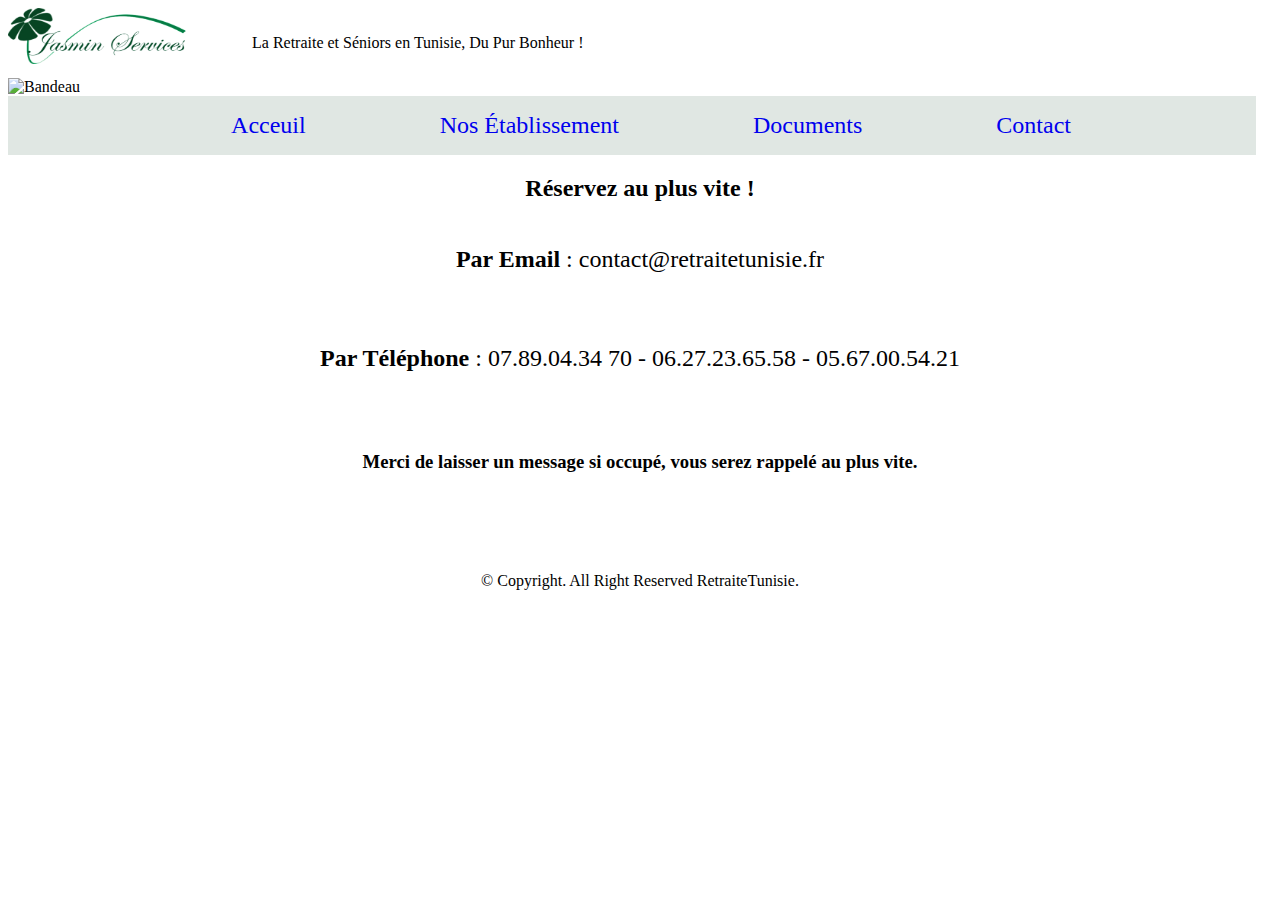
==== contact.html @ 2b3c7717 "first commit" ====
<!DOCTYPE html>
<html lang="en">
<head>
    <meta charset="UTF-8">
    <meta http-equiv="X-UA-Compatible" content="IE=edge">
    <meta name="viewport" content="width=device-width, initial-scale=1.0">
    <link rel="stylesheet" href="stylelien.css">
    <title>RetraiteTunisie</title>
</head>
<body>
    <header>
        <div class="logoPage">
            <img src="asset/LOGO_JASMIN-removebg-preview.png" alt="LogoJasmin">
        </div>
        <p class="accroche"> La Retraite et Séniors en Tunisie, Du Pur Bonheur ! </p>
    </header>

    <div class="containerBandeau">
        <img src="asset/Photo Principale.jpg" alt="Bandeau">
    </div>

    <div class="containaerNavbar">
        <nav>
            <ul class="containerComposant">
                <a href="index.html">
                    <li class="acceuil">Acceuil</li>
                </a>
                <a href="etablissement.html">
                    <li class="hotel">Nos Établissement</li>
                </a>
                <a href="document.html">
                    <li class="documents">Documents</li>
                </a>
                <a href="contact.html">
                    <li class="contact">Contact</li>
                </a>
            </ul>
        </nav>
    </div>
    
    <div class="containerContact">
        <h2>
            Réservez au plus vite !
        </h2>
        
        <p class="mail">
            <b> Par Email </b> :  
                contact@retraitetunisie.fr <br>      
        </p>      
        <p class="tel">
            <b> Par Téléphone </b>                 : 07.89.04.34 70 - 06.27.23.65.58 - 05.67.00.54.21
            
        </p>  
            
        
            <br>
            <h3>
                Merci de laisser un message si occupé, vous serez rappelé au plus vite.
            </h3> 
        
    </div>
    
    
    <footer class="containerFooterSpe">
        <div class="copyRight">
            <p>© Copyright. All Right Reserved RetraiteTunisie.</p>
        </div>
    </footer>

</body>
</html>
---- stylelien.css ----
/**    Etablissement     **/

/* topper  */

header{
    align-items: center;
    display: flex;
}

.logoPage > img{
    height: 56px;
    padding: 0 61px 10px 0;
    width: 183px;
}

.containerBandeau > img {
    width: 1249px;
    height: 260px;
}

nav {
    background: rgba(16, 71, 40, 0.13);
    display: flex;
    justify-content: center;
    width: 78em;
}

ul{
    list-style: none;
    padding-left: 0px;
}

a{
    text-decoration: none;
}

li{
    display: inline;
    font-size: x-large;
    margin: 0 10px 0 5em;
}

.acceuil{
    margin-left: 2em;
}



/* Cards */

.containerCard{
    display: flex;
    flex-direction: column;
    align-items: center;
    padding-top: 5em;
}

.card {
    box-shadow: 0 4px 8px 0 rgba(0,0,0,0.2);
    transition: 0.3s;
    width: 50%;
}
  
.card:hover {
    box-shadow: 0 8px 16px 0 rgba(0,0,0,0.2);
}

#clubKantaoui, #portKantaoui, #elMenzah{
    margin-bottom: 5em;
}

img{
    width: 100%;
}

.info {
    padding: 2px 16px;
    display: flex;
    flex-direction: column;
    align-items: center;
}

h4 + p {
    font-size: x-large;
}

/* Tableau  */

.containerTable{
    width: 50%;
    display: table-cell;
    padding: 3em 0 0 16em;
}

.tftable {
    font-size:12px;
    color:#333333;
    width:100%;
    border-width: 1px;
    border-color: #729ea5;
    border-collapse: collapse;
}
        
.tftable th {
    font-size:12px;
    background-color:#acc8cc;
    border-width: 1px;padding: 8px;
    border-style: solid;
    border-color: #729ea5;
    text-align:left;
}
.tftable tr {
    background-color:#d4e3e5;
}

.tftable td {
    font-size:12px;
    border-width: 1px;
    padding: 8px;
    border-style: solid;
    border-color: #729ea5;
}

.tftable tr:hover {
    background-color:#ffffff;
}

h3{
    display: flex;
    justify-content: center;
    padding-top: 1em;
}

/*  Contact  */

.containerContact {
    display: flex;
    flex-direction: column;
    align-items: center;
}

.mail{
    font-size: x-large;
    padding-bottom: 1em;
}

.tel{
    font-size: x-large;
}

/* Footer */


.containerFooter{
    display: flex;
    flex-direction: column;
    align-items: center;
    margin-top: 3em;
}

.containerFooterSpe{
    display: flex;
    flex-direction: column;
    align-items: center;
    margin-top: 1em;
}

.copyRight{
    margin-top: 3em;
}
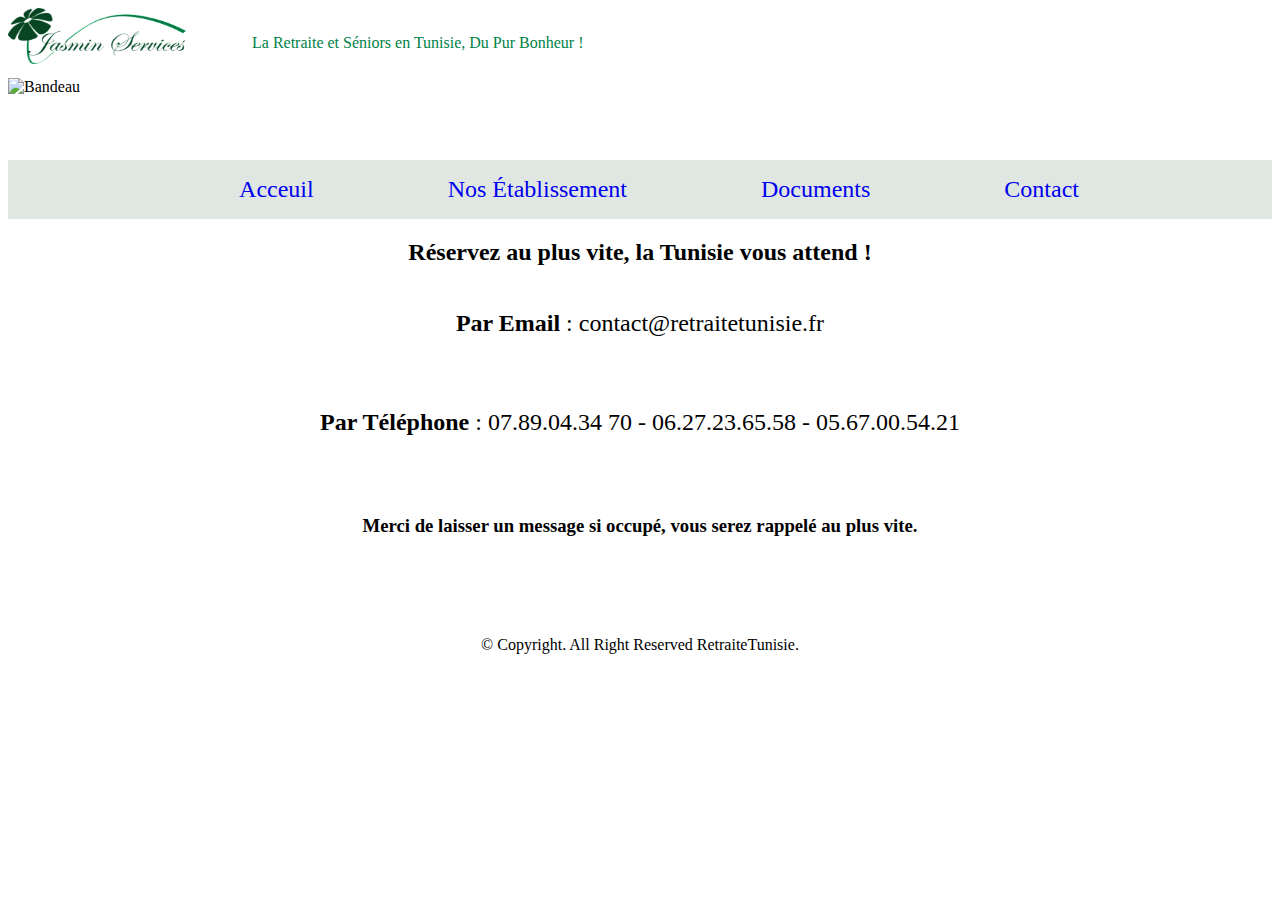
==== commit 43f5c83f: "Change de couleur et padding nav" ====
--- a/contact.html
+++ b/contact.html
@@ -40,7 +40,7 @@
     
     <div class="containerContact">
         <h2>
-            Réservez au plus vite !
+            Réservez au plus vite, la Tunisie vous attend !
         </h2>
         
         <p class="mail">
--- a/stylelien.css
+++ b/stylelien.css
@@ -13,8 +13,12 @@
     width: 183px;
 }
 
+.accroche {
+    color: #008247;
+}
+
 .containerBandeau > img {
-    width: 1249px;
+    width: 100%;
     height: 260px;
 }
 
@@ -22,7 +26,8 @@
     background: rgba(16, 71, 40, 0.13);
     display: flex;
     justify-content: center;
-    width: 78em;
+    margin-top: 4em;
+    width: 100%;
 }
 
 ul{
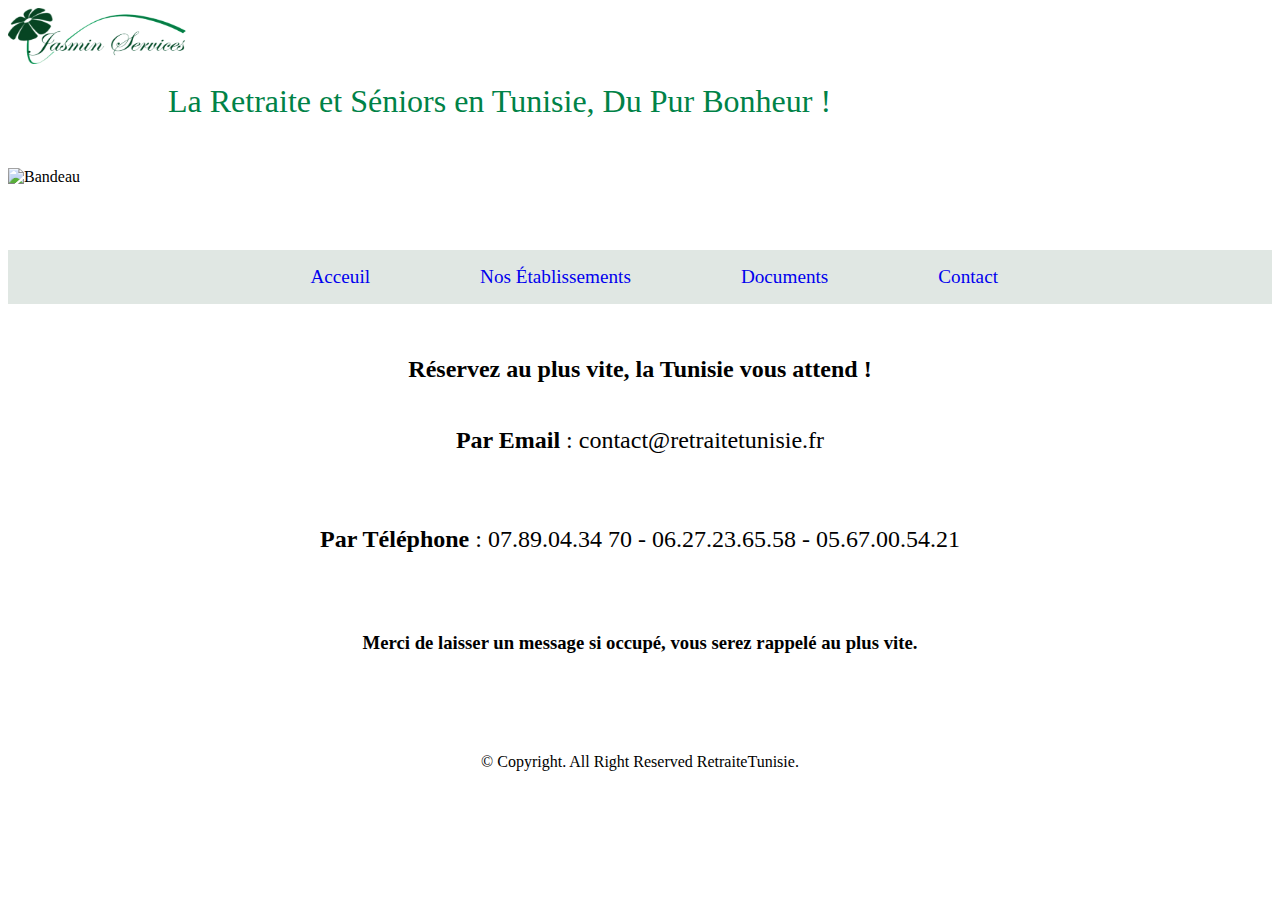
==== commit d133972d: "Modification design" ====
--- a/contact.html
+++ b/contact.html
@@ -12,11 +12,11 @@
         <div class="logoPage">
             <img src="asset/LOGO_JASMIN-removebg-preview.png" alt="LogoJasmin">
         </div>
-        <p class="accroche"> La Retraite et Séniors en Tunisie, Du Pur Bonheur ! </p>
     </header>
+    <p class="accroche"> La Retraite et Séniors en Tunisie, Du Pur Bonheur ! </p>
 
     <div class="containerBandeau">
-        <img src="asset/Photo Principale.jpg" alt="Bandeau">
+        <img src="asset/Photo Principale.png" alt="Bandeau">
     </div>
 
     <div class="containaerNavbar">
@@ -26,7 +26,7 @@
                     <li class="acceuil">Acceuil</li>
                 </a>
                 <a href="etablissement.html">
-                    <li class="hotel">Nos Établissement</li>
+                    <li class="hotel">Nos Établissements</li>
                 </a>
                 <a href="document.html">
                     <li class="documents">Documents</li>
--- a/stylelien.css
+++ b/stylelien.css
@@ -15,11 +15,15 @@
 
 .accroche {
     color: #008247;
+    font-size: xx-large;
+    margin-left: 5em;
+    margin-top: 5px;
 }
 
 .containerBandeau > img {
+    height: 260px;
     width: 100%;
-    height: 260px;
+    margin-top: 1em;
 }
 
 nav {
@@ -41,7 +45,7 @@
 
 li{
     display: inline;
-    font-size: x-large;
+    font-size: larger;
     margin: 0 10px 0 5em;
 }
 
@@ -94,7 +98,7 @@
 .containerTable{
     width: 50%;
     display: table-cell;
-    padding: 3em 0 0 16em;
+    padding: 3em 0 0 11em;
 }
 
 .tftable {
@@ -139,9 +143,10 @@
 /*  Contact  */
 
 .containerContact {
+    align-items: center;
     display: flex;
     flex-direction: column;
-    align-items: center;
+    margin-top: 2em;
 }
 
 .mail{
@@ -173,3 +178,13 @@
 .copyRight{
     margin-top: 3em;
 }
+
+
+@media (max-width: 1024px ) {
+    li {
+        display: inline;
+        font-size: x-large;
+        margin: 0 1px 0 5em;
+    }
+    
+}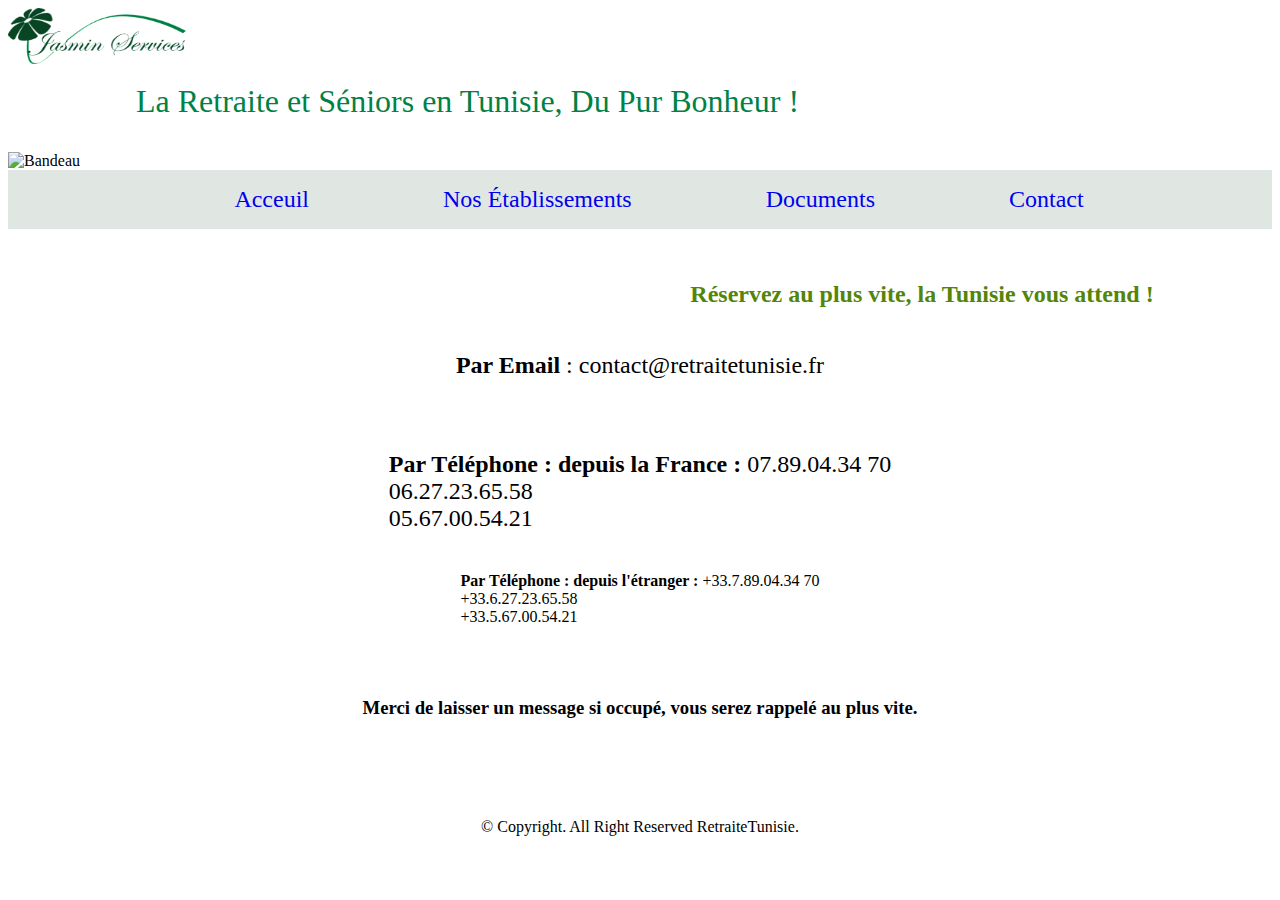
==== commit d3eedcdd: "texte : - acceuil : manque image le reste ok image : - acceuil : manque des images ; hotel : manque " ====
--- a/contact.html
+++ b/contact.html
@@ -48,10 +48,11 @@
                 contact@retraitetunisie.fr <br>      
         </p>      
         <p class="tel">
-            <b> Par Téléphone </b>                 : 07.89.04.34 70 - 06.27.23.65.58 - 05.67.00.54.21
-            
+            <b> Par Téléphone : depuis la France :</b> 07.89.04.34 70 <br> 06.27.23.65.58 <br> 05.67.00.54.21
         </p>  
-            
+        <p class="tel1">
+            <b> Par Téléphone : depuis l'étranger :</b> +33.7.89.04.34 70 <br> +33.6.27.23.65.58 <br> +33.5.67.00.54.21
+        </p>      
         
             <br>
             <h3>
--- a/stylelien.css
+++ b/stylelien.css
@@ -16,21 +16,20 @@
 .accroche {
     color: #008247;
     font-size: xx-large;
-    margin-left: 5em;
+    margin-left: 4em;
     margin-top: 5px;
 }
+
 
 .containerBandeau > img {
     height: 260px;
     width: 100%;
-    margin-top: 1em;
 }
 
 nav {
     background: rgba(16, 71, 40, 0.13);
     display: flex;
     justify-content: center;
-    margin-top: 4em;
     width: 100%;
 }
 
@@ -39,13 +38,21 @@
     padding-left: 0px;
 }
 
+/* .containertitle {
+    background: rgba(16, 71, 40, 0.31);
+    border: 1px solid #000000;
+    border-radius: 10px;
+    height: 38px;
+    width: 117px;
+} */
+
 a{
     text-decoration: none;
 }
 
 li{
     display: inline;
-    font-size: larger;
+    font-size: x-large;
     margin: 0 10px 0 5em;
 }
 
@@ -53,7 +60,19 @@
     margin-left: 2em;
 }
 
-
+.acceuil{
+    margin-left: 2em;
+}
+
+h2{
+    margin-left: 23.5em;
+    color: #538607;
+}
+
+.random{
+    padding: 0 26em 0 26em;
+    font-size: larger;
+}
 
 /* Cards */
 
@@ -61,7 +80,7 @@
     display: flex;
     flex-direction: column;
     align-items: center;
-    padding-top: 5em;
+    padding-top: 2em;
 }
 
 .card {
@@ -92,6 +111,31 @@
 h4 + p {
     font-size: x-large;
 }
+
+/*  caroussel cards */
+
+.image{
+    display: flex;
+}
+
+#caroussel{
+    overflow-x: hidden; 
+    border: 2px solid green;
+    background-position: center;
+    background-size: cover;
+    background-repeat: no-repeat;
+}
+.arrow-left {
+    /* position: absolute; */
+    top: 50%;
+    left: 0;
+  }
+  
+  .arrow-right {
+    /* position: absolute; */
+    top: 50%;
+    right: 0;
+  }
 
 /* Tableau  */
 
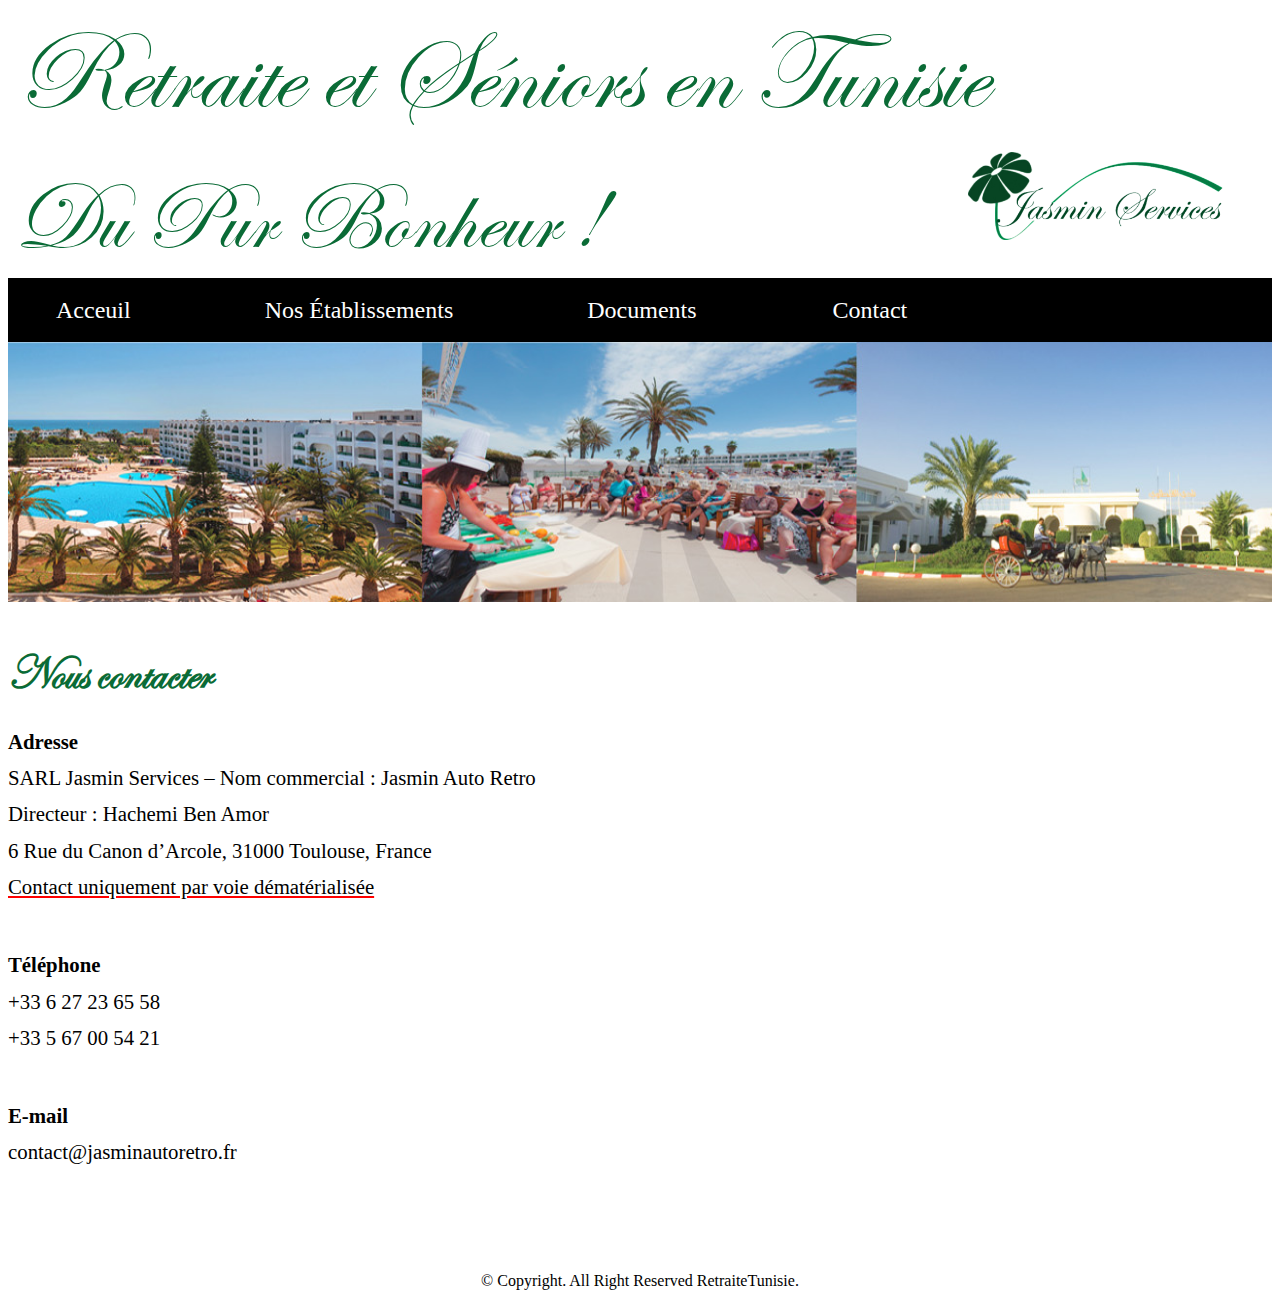
==== commit 4a4d673e: "changement design; ajout font; manque caroussel et somme nous; ajout dropdown" ====
--- a/contact.html
+++ b/contact.html
@@ -13,11 +13,8 @@
             <img src="asset/LOGO_JASMIN-removebg-preview.png" alt="LogoJasmin">
         </div>
     </header>
-    <p class="accroche"> La Retraite et Séniors en Tunisie, Du Pur Bonheur ! </p>
-
-    <div class="containerBandeau">
-        <img src="asset/Photo Principale.png" alt="Bandeau">
-    </div>
+    <p class="accroche"> Retraite et Séniors en Tunisie  </p>
+    <p class="accroche2">Du Pur Bonheur !</p>
 
     <div class="containaerNavbar">
         <nav>
@@ -28,45 +25,70 @@
                 <a href="etablissement.html">
                     <li class="hotel">Nos Établissements</li>
                 </a>
-                <a href="document.html">
-                    <li class="documents">Documents</li>
-                </a>
+                <li class="dpBtn">
+                    Documents
+                    <div class="dpContent">
+                        <a href="asset/telechargement/1 Informations.pdf" download="Information.pdf"> 1- Informations</a>
+                        <a href="asset/telechargement/2 Conditions Générales.pdf" download="ConditionsGénérales.pdf">2- Conditions Générales</a>
+                        <a href="asset/telechargement/3 Bulletin d'inscription.pdf" download="Bulletind'inscription.pdf"> 3- Bulletin d'inscription</a>
+                    </div>
+                </li>
                 <a href="contact.html">
                     <li class="contact">Contact</li>
                 </a>
             </ul>
         </nav>
     </div>
+
+
+
+    <div class="containerBandeau">
+        <img src="asset/Entête site retraite.jpg" alt="Bandeau">
+    </div>
+
+    <h2>
+        Nous contacter            
+    </h2>
     
     <div class="containerContact">
-        <h2>
-            Réservez au plus vite, la Tunisie vous attend !
-        </h2>
+    
+        <p class="adresse">
+            <strong>Adresse</strong>
+            <br>
+            SARL Jasmin Services – Nom commercial : Jasmin Auto Retro
+            <br>
+            Directeur : Hachemi Ben Amor
+            <br>
+            6 Rue du Canon d’Arcole, 31000 Toulouse, France
+            <br>
+            <span>
+                Contact uniquement par voie dématérialisée
+            </span> 
+        </p>
+
+        <p class="tel">
+            <strong>Téléphone</strong>
+            <br>
+            +33 6 27 23 65 58
+            <br>
+            +33 5 67 00 54 21
+        </p>
         
         <p class="mail">
-            <b> Par Email </b> :  
-                contact@retraitetunisie.fr <br>      
-        </p>      
-        <p class="tel">
-            <b> Par Téléphone : depuis la France :</b> 07.89.04.34 70 <br> 06.27.23.65.58 <br> 05.67.00.54.21
-        </p>  
-        <p class="tel1">
-            <b> Par Téléphone : depuis l'étranger :</b> +33.7.89.04.34 70 <br> +33.6.27.23.65.58 <br> +33.5.67.00.54.21
-        </p>      
-        
+            <strong>E-mail</strong>
             <br>
-            <h3>
-                Merci de laisser un message si occupé, vous serez rappelé au plus vite.
-            </h3> 
-        
-    </div>
+            <a href="mailto:contact@jasminautoretro.fr">
+                contact@jasminautoretro.fr
+            </a>
+        </p>
+
+        </div>
+        <footer class="containerFooterSpe">
+            <div class="copyRight">
+                <p>© Copyright. All Right Reserved RetraiteTunisie.</p>
+            </div>
+        </footer>
     
-    
-    <footer class="containerFooterSpe">
-        <div class="copyRight">
-            <p>© Copyright. All Right Reserved RetraiteTunisie.</p>
-        </div>
-    </footer>
 
 </body>
 </html>--- a/stylelien.css
+++ b/stylelien.css
@@ -1,5 +1,8 @@
 /**    Etablissement     **/
-
+@font-face {
+    font-family: 'EdwardianScriptITCFontFamily';
+    src: url('fonts/Edwardian_Script_ITC_Font_Family/Edwardian\ Script\ ITC\ 400.ttf')  format('truetype');
+}
 /* topper  */
 
 header{
@@ -8,18 +11,28 @@
 }
 
 .logoPage > img{
-    height: 56px;
-    padding: 0 61px 10px 0;
-    width: 183px;
-}
-
+    height: 88px;
+    width: 262px;
+    position: relative;
+    left: 60em;
+    top: 9em;
+}
 .accroche {
-    color: #008247;
-    font-size: xx-large;
-    margin-left: 4em;
-    margin-top: 5px;
-}
-
+    color: #0a6b36;
+    font-family: 'EdwardianScriptITCFontFamily', sans-serif;
+    font-size: 7em;
+    margin-left: 7px;
+    margin-top: -90px;
+}
+
+.accroche2 {
+    color: #0a6b36;
+    font-family: 'EdwardianScriptITCFontFamily', sans-serif;
+    font-size: 6em;
+    margin-bottom: 0;
+    margin-left: 7px;
+    margin-top: -90px;
+}
 
 .containerBandeau > img {
     height: 260px;
@@ -27,10 +40,14 @@
 }
 
 nav {
-    background: rgba(16, 71, 40, 0.13);
-    display: flex;
-    justify-content: center;
-    width: 100%;
+    background: black;
+    display: flex;
+    align-items: center;
+    height: 4em;   
+}
+
+a{
+    color: azure;
 }
 
 ul{
@@ -38,17 +55,33 @@
     padding-left: 0px;
 }
 
-/* .containertitle {
-    background: rgba(16, 71, 40, 0.31);
-    border: 1px solid #000000;
-    border-radius: 10px;
-    height: 38px;
-    width: 117px;
-} */
-
-a{
+.dpContent {
+    display: none;
+    position: absolute;
+    background-color: #f1f1f1;
+    min-width: 160px;
+    box-shadow: 0px 8px 16px 0px rgb(0 0 0 / 20%);
+    z-index: 1;
+    left: 24.5em;
+}
+
+li{
+    color: white;
+  }
+  .dpContent a {
+    color: black;
+    padding: 12px 16px;
     text-decoration: none;
-}
+    display: block;
+}
+
+.dpContent a:hover {background-color: #ddd;}
+
+.dpBtn:hover .dpContent {display: block;}
+  
+.dpBtn:hover a {color: #0a6b36;}
+
+a{text-decoration: none;}
 
 li{
     display: inline;
@@ -59,19 +92,23 @@
 .acceuil{
     margin-left: 2em;
 }
-
-.acceuil{
-    margin-left: 2em;
+b{
+    font-size: 1.0625rem;
 }
 
 h2{
-    margin-left: 23.5em;
-    color: #538607;
-}
+    color: #0a6b36;
+    font-family: 'EdwardianScriptITCFontFamily', sans-serif;
+    font-size: 3em;
+    margin-bottom: 0px;
+}
+
+.containerRandom > h2 {margin-left: 8em;}
 
 .random{
-    padding: 0 26em 0 26em;
-    font-size: larger;
+    padding: 0 13em 0 13em;
+    font-size: 1.4em;
+    line-height: 1.4;
 }
 
 /* Cards */
@@ -93,13 +130,9 @@
     box-shadow: 0 8px 16px 0 rgba(0,0,0,0.2);
 }
 
-#clubKantaoui, #portKantaoui, #elMenzah{
-    margin-bottom: 5em;
-}
-
-img{
-    width: 100%;
-}
+#clubKantaoui, #portKantaoui, #elMenzah{margin-bottom: 5em;}
+
+img{width: 100%;}
 
 .info {
     padding: 2px 16px;
@@ -108,15 +141,11 @@
     align-items: center;
 }
 
-h4 + p {
-    font-size: x-large;
-}
+h4 + p {font-size: x-large;}
 
 /*  caroussel cards */
 
-.image{
-    display: flex;
-}
+.image{display: flex;}
 
 #caroussel{
     overflow-x: hidden; 
@@ -132,7 +161,6 @@
   }
   
   .arrow-right {
-    /* position: absolute; */
     top: 50%;
     right: 0;
   }
@@ -140,9 +168,9 @@
 /* Tableau  */
 
 .containerTable{
-    width: 50%;
+    width: 86%;
     display: table-cell;
-    padding: 3em 0 0 11em;
+    padding: 3em 0 0 20em;
 }
 
 .tftable {
@@ -162,9 +190,7 @@
     border-color: #729ea5;
     text-align:left;
 }
-.tftable tr {
-    background-color:#d4e3e5;
-}
+.tftable tr {background-color:#d4e3e5;}
 
 .tftable td {
     font-size:12px;
@@ -174,9 +200,7 @@
     border-color: #729ea5;
 }
 
-.tftable tr:hover {
-    background-color:#ffffff;
-}
+.tftable tr:hover {background-color:#ffffff;}
 
 h3{
     display: flex;
@@ -187,20 +211,16 @@
 /*  Contact  */
 
 .containerContact {
-    align-items: center;
-    display: flex;
-    flex-direction: column;
-    margin-top: 2em;
-}
-
-.mail{
-    font-size: x-large;
-    padding-bottom: 1em;
-}
-
-.tel{
-    font-size: x-large;
-}
+    align-items: flex-start;
+    display: flex;
+    flex-direction: column;
+}
+.mail, .tel, .adresse{
+    font-size: 1.3rem;
+    line-height: 1.75;
+}
+.adresse > span{text-decoration: underline red;}
+.mail > a{color: black;}
 
 /* Footer */
 
@@ -219,9 +239,7 @@
     margin-top: 1em;
 }
 
-.copyRight{
-    margin-top: 3em;
-}
+.copyRight{margin-top: 3em;}
 
 
 @media (max-width: 1024px ) {
@@ -230,5 +248,8 @@
         font-size: x-large;
         margin: 0 1px 0 5em;
     }
-    
+    nav {
+        width: 92%;
+        margin-left: 3em;
+    }
 }